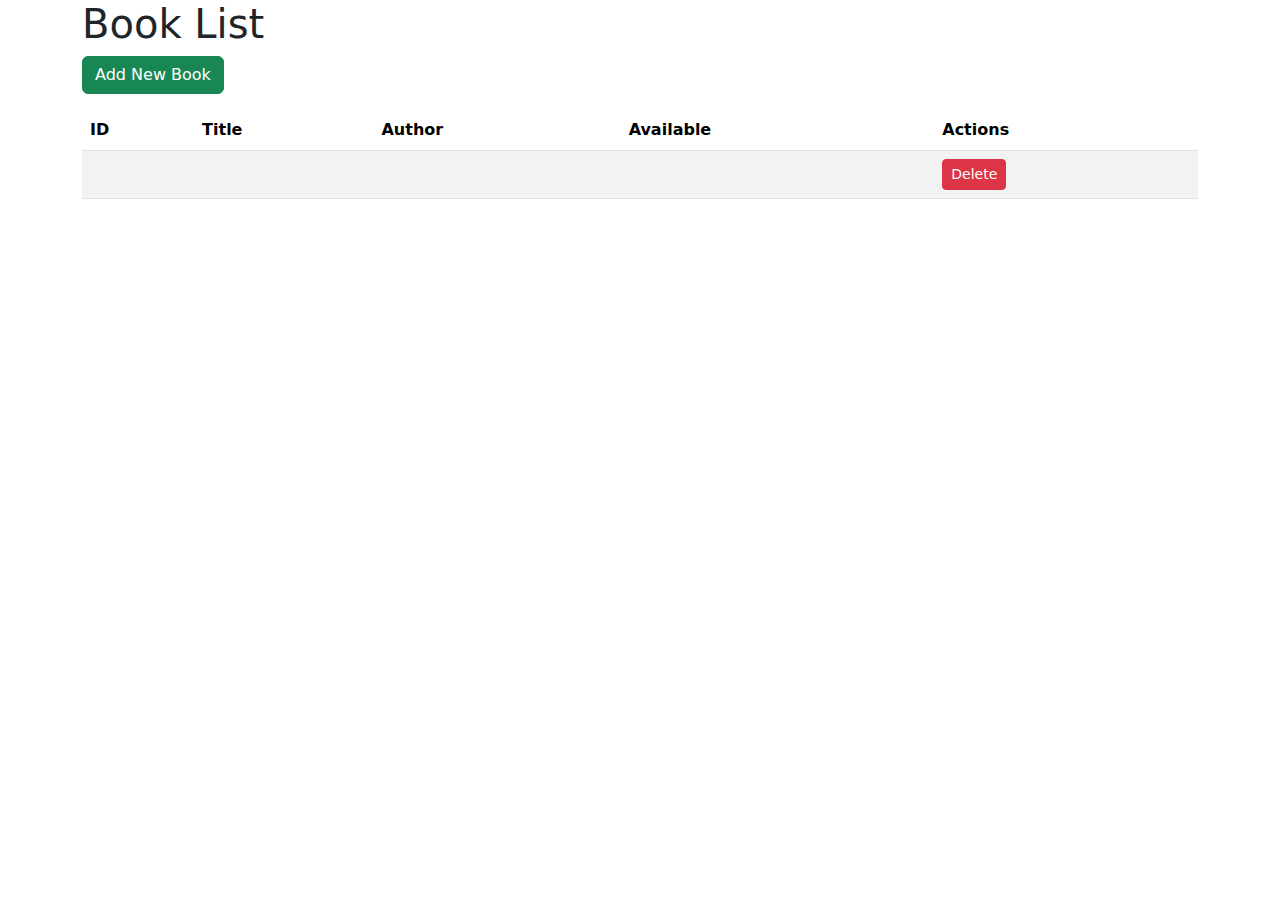
==== src/main/resources/templates/books.html @ 76255672 "Add files via upload" ====
<!DOCTYPE html>
<html xmlns:th="http://www.thymeleaf.org">
<head>
    <title>Manage Books</title>
    <link rel="stylesheet" href="https://cdn.jsdelivr.net/npm/bootstrap@5.3.0/dist/css/bootstrap.min.css">
    <link rel="stylesheet" href="/styles.css">
</head>
<body>
<div th:replace="fragments/navbar.html"></div>

<div class="container">
    <h1>Book List</h1>

    <!-- Only Admins Can Add Books -->
    <a th:if="${#authorization.expression('hasRole(''ADMIN'')')}" href="/books/add" class="btn btn-success mb-3">Add New Book</a>

    <table class="table table-striped table-hover">
        <thead>
        <tr>
            <th>ID</th>
            <th>Title</th>
            <th>Author</th>
            <th>Available</th>
            <th>Actions</th>
        </tr>
        </thead>
        <tbody>
        <tr th:each="book : ${books}">
            <td th:text="${book.id}"></td>
            <td th:text="${book.title}"></td>
            <td th:text="${book.author}"></td>
            <td th:text="${book.available ? 'Yes' : 'No'}"></td>
            <td>
                <a th:if="${#authorization.expression('hasRole(''ADMIN'')')}"
                   th:href="@{/books/delete/{id}(id=${book.id})}"
                   class="btn btn-danger btn-sm">Delete</a>
            </td>
        </tr>
        </tbody>
    </table>
</div>
</body>
</html>
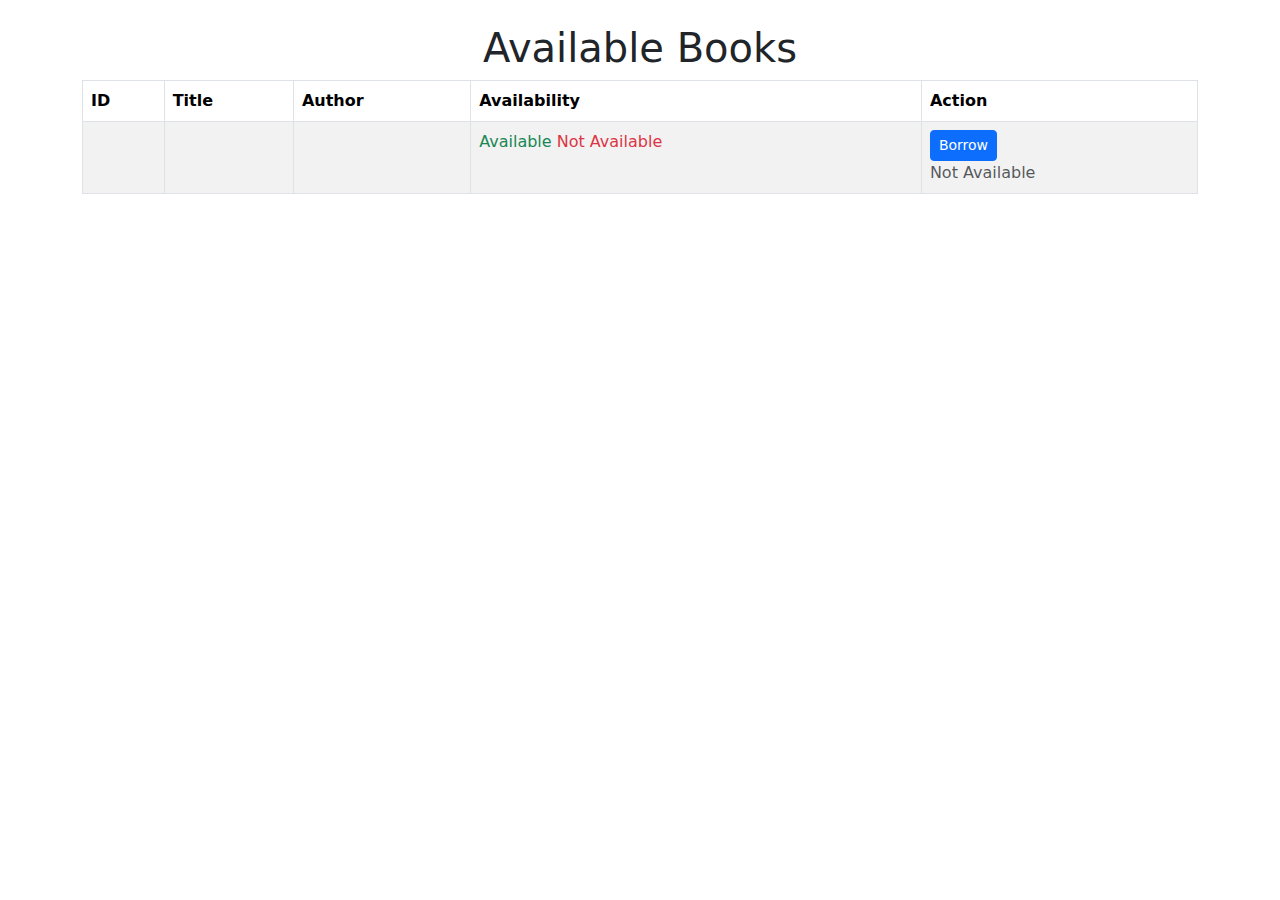
==== commit fd249901: "Add files via upload" ====
--- a/src/main/resources/templates/books.html
+++ b/src/main/resources/templates/books.html
@@ -1,27 +1,24 @@
 <!DOCTYPE html>
 <html xmlns:th="http://www.thymeleaf.org">
 <head>
-    <title>Manage Books</title>
+    <title>Available Books</title>
     <link rel="stylesheet" href="https://cdn.jsdelivr.net/npm/bootstrap@5.3.0/dist/css/bootstrap.min.css">
     <link rel="stylesheet" href="/styles.css">
 </head>
 <body>
-<div th:replace="fragments/navbar.html"></div>
+<div th:replace="fragments/navbar.html"></div> <!-- Include Navbar -->
 
-<div class="container">
-    <h1>Book List</h1>
+<div class="container mt-4">
+    <h1 class="text-center">Available Books</h1>
 
-    <!-- Only Admins Can Add Books -->
-    <a th:if="${#authorization.expression('hasRole(''ADMIN'')')}" href="/books/add" class="btn btn-success mb-3">Add New Book</a>
-
-    <table class="table table-striped table-hover">
+    <table class="table table-striped table-bordered">
         <thead>
         <tr>
             <th>ID</th>
             <th>Title</th>
             <th>Author</th>
-            <th>Available</th>
-            <th>Actions</th>
+            <th>Availability</th>
+            <th>Action</th>
         </tr>
         </thead>
         <tbody>
@@ -29,11 +26,15 @@
             <td th:text="${book.id}"></td>
             <td th:text="${book.title}"></td>
             <td th:text="${book.author}"></td>
-            <td th:text="${book.available ? 'Yes' : 'No'}"></td>
             <td>
-                <a th:if="${#authorization.expression('hasRole(''ADMIN'')')}"
-                   th:href="@{/books/delete/{id}(id=${book.id})}"
-                   class="btn btn-danger btn-sm">Delete</a>
+                <span th:if="${book.available}" class="text-success">Available</span>
+                <span th:unless="${book.available}" class="text-danger">Not Available</span>
+            </td>
+            <td>
+                <form th:if="${book.available}" th:action="@{/borrowings/{bookId}(bookId=${book.id})}" method="post">
+                    <button type="submit" class="btn btn-primary btn-sm">Borrow</button>
+                </form>
+                <span th:unless="${book.available}" class="text-muted">Not Available</span>
             </td>
         </tr>
         </tbody>
